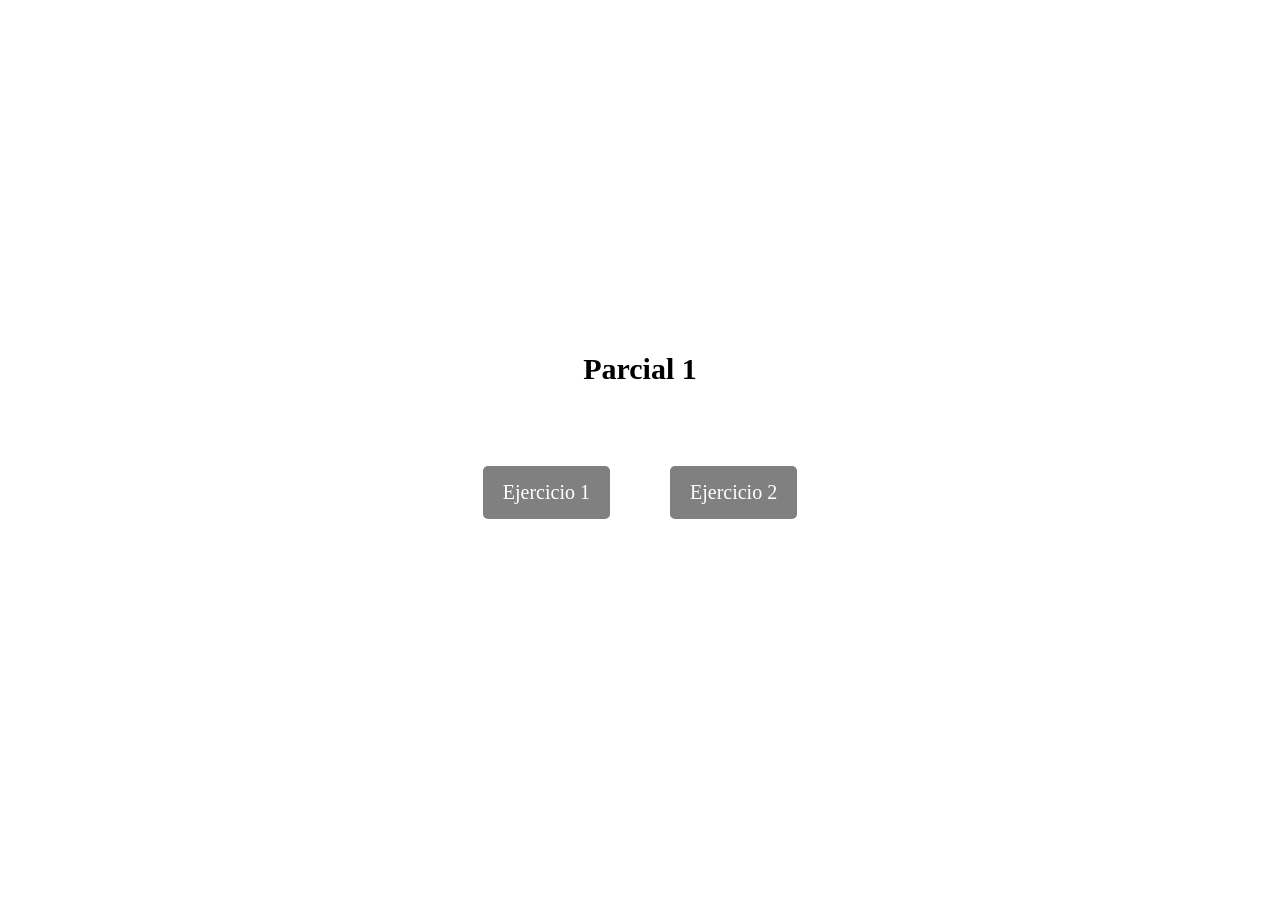
==== index.html @ c056ed88 "entrega del ejercicio del parcial" ====
<!DOCTYPE html>
<html lang="en">

<head>
    <meta charset="UTF-8">
    <meta name="viewport" content="width=device-width, initial-scale=1.0">
    <title>Document</title>
    <link rel="stylesheet" href="./CSS/ejercicio.css">
</head>

<body>
    <div class="container">
        <h1 class="title">Parcial 1</h1>
        <div class="options">
            <a href="/html/ejercicio1.html" class="ejercicio">Ejercicio 1</a>
            <a href="/html/ejercicio2.html" class="ejercicio">Ejercicio 2</a>
        </div>
    </div>
</body>

</html>
---- CSS/ejercicio.css ----
*{
    margin: 0;
    padding: 0;
    box-sizing: border-box;
}
.container{
    width: 100%;
    height: 100vh;
    display: flex;
    align-items: center;
    justify-content: center;
    flex-direction: column;
}
.title{
    font-size: 30px;
    color: #000000;
    text-align: center;
    margin-top: 20px;
    margin: 25px;
}
.options{
   display: flex;
   justify-content: center;
   align-items: center;
   text-decoration: none;
   margin: 25px;
} 
.ejercicio{
    font-size: 20px;
    color: #ffff;
    margin: 30px;
    text-decoration: none;
    background-color: gray;
    padding: 15px 20px; 
    border-radius: 5px;
}
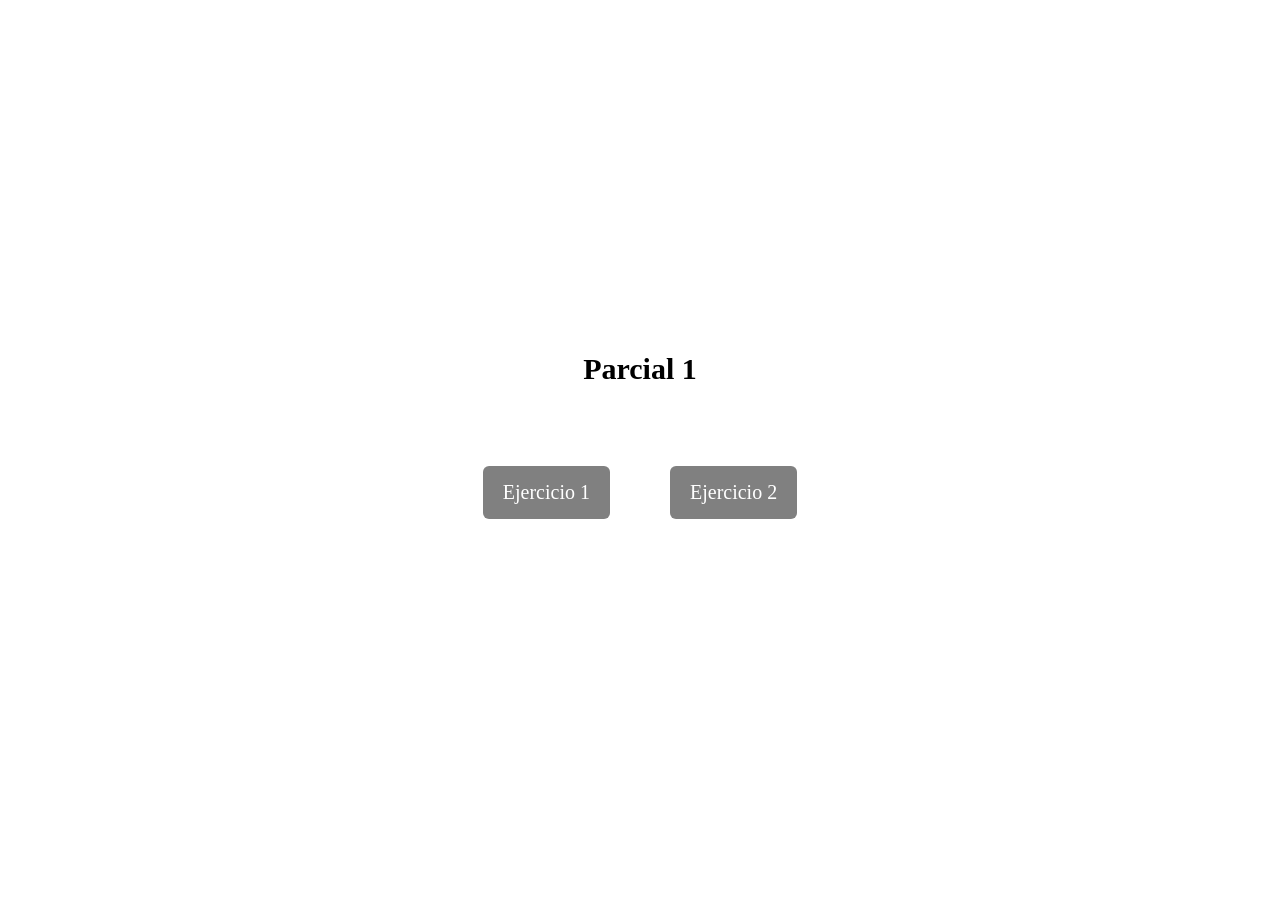
==== commit 86088e59: "se crea la carpeta view" ====
--- a/index.html
+++ b/index.html
@@ -12,8 +12,8 @@
     <div class="container">
         <h1 class="title">Parcial 1</h1>
         <div class="options">
-            <a href="/html/ejercicio1.html" class="ejercicio">Ejercicio 1</a>
-            <a href="/html/ejercicio2.html" class="ejercicio">Ejercicio 2</a>
+            <a href="./html/view/ejercicio1.html" class="ejercicio">Ejercicio 1</a>
+            <a href="./html/view/ejercicio2.html" class="ejercicio">Ejercicio 2</a>
         </div>
     </div>
 </body>
--- a/CSS/ejercicio.css
+++ b/CSS/ejercicio.css
@@ -32,5 +32,6 @@
     text-decoration: none;
     background-color: gray;
     padding: 15px 20px; 
-    border-radius: 5px;
+    border-radius: 6px;
+    
 }
